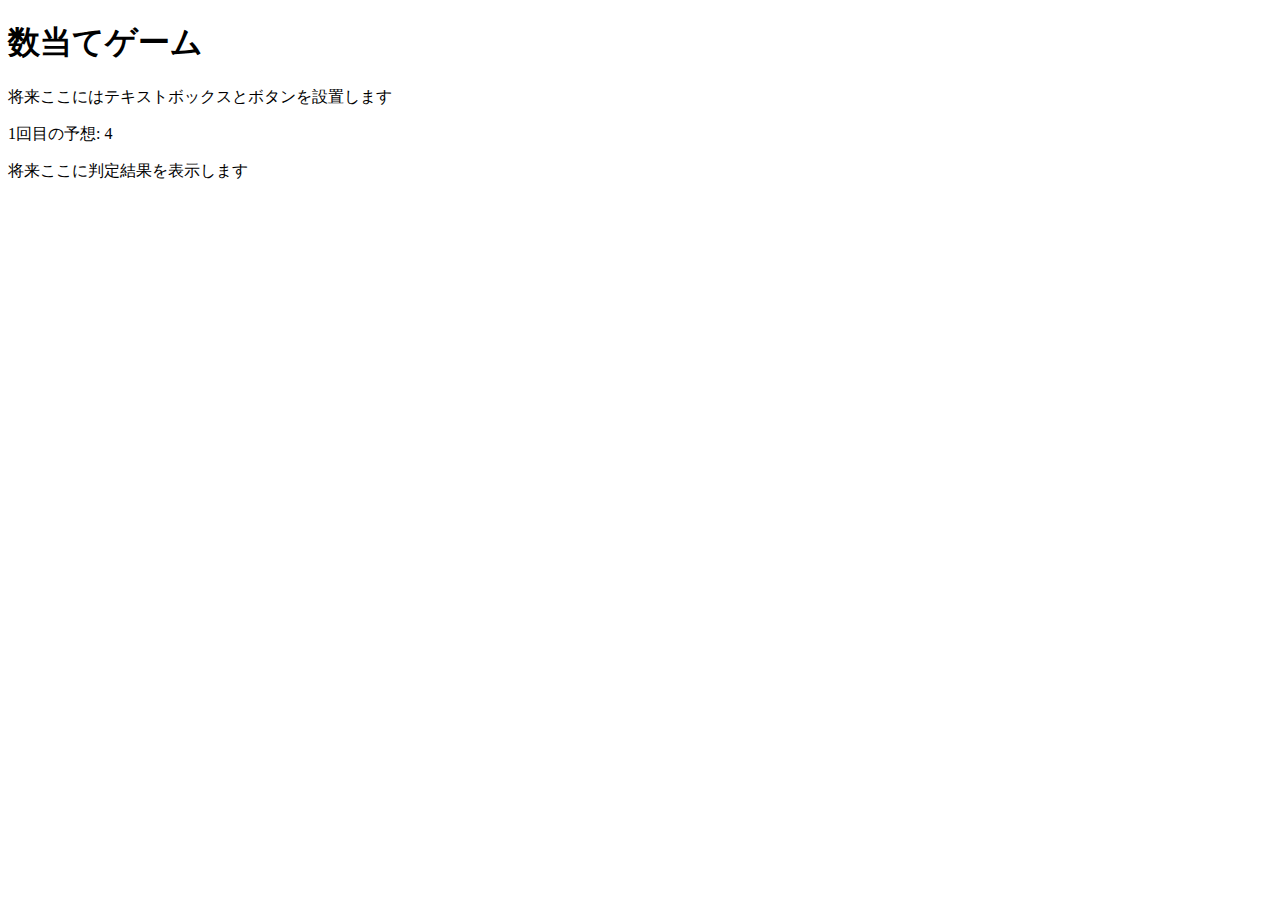
==== kazuate.html @ 1b1d82fa "6_22" ====
<!DOCTYPE html>
<html>
  <head>
    <meta charset="utf-8">
    <title>数当てゲーム</title>
    <script src="kazuate.js" defer></script>
  </head>

  <body>
    <h1>数当てゲーム</h1>
    <p>将来ここにはテキストボックスとボタンを設置します</p>
    <p><span id="kaisu">1</span>回目の予想: <span id="answer">4</span></p>
    <p id="result">将来ここに判定結果を表示します</p>
  </body>
</html>
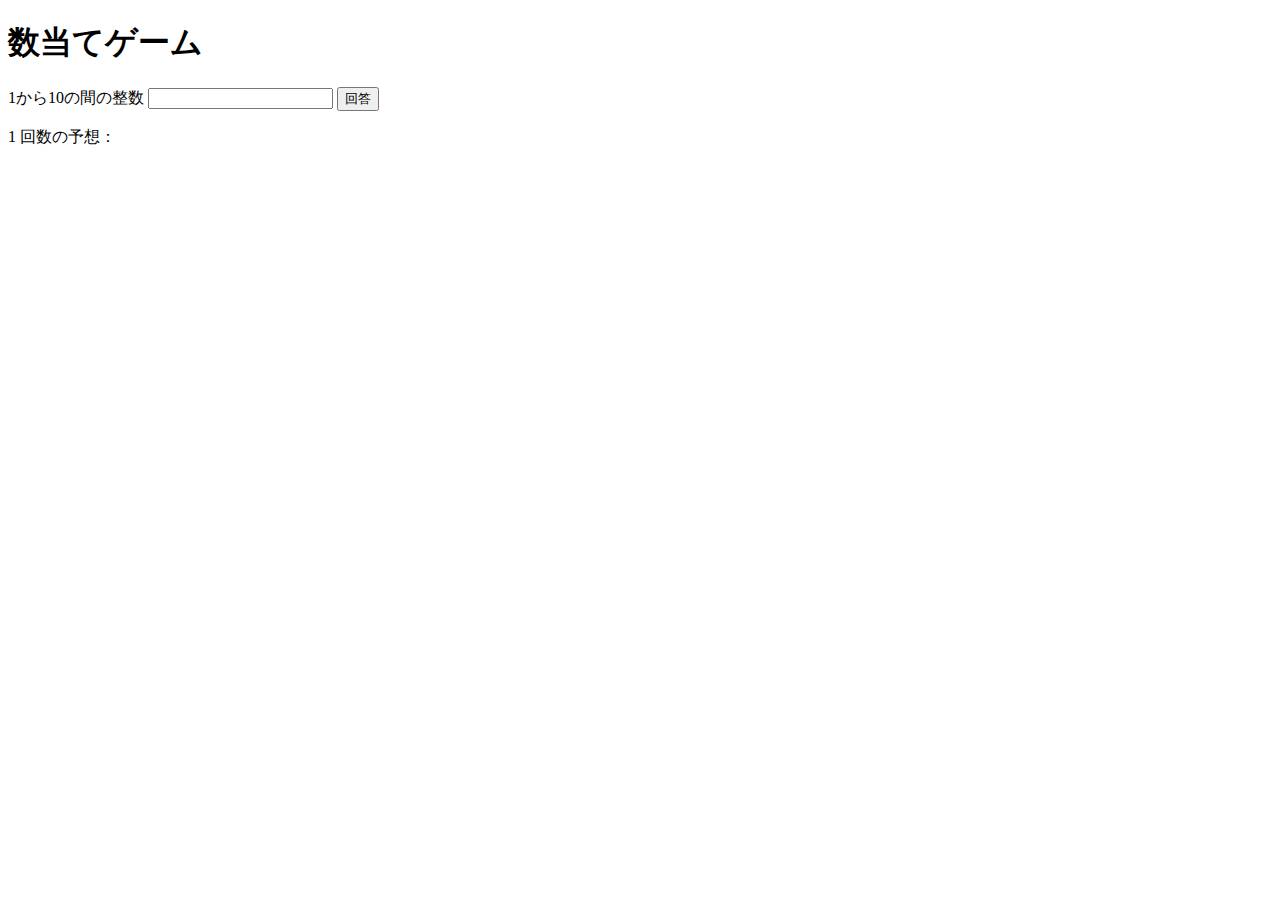
==== commit 2c8c916a: "07_06" ====
--- a/kazuate.html
+++ b/kazuate.html
@@ -8,8 +8,15 @@
 
   <body>
     <h1>数当てゲーム</h1>
-    <p>将来ここにはテキストボックスとボタンを設置します</p>
-    <p><span id="kaisu">1</span>回目の予想: <span id="answer">4</span></p>
-    <p id="result">将来ここに判定結果を表示します</p>
+    <label for='answer'>1から10の間の整数</label>
+    <input id='print' typ="text" name="answer" >
+
+    <button id="print">回答</button>
+    <p>
+      <span id="kaisu">1</span>
+      回数の予想：
+      <span id="answer"></span>
+    </p>
+    <p id="result"></p>
   </body>
 </html>